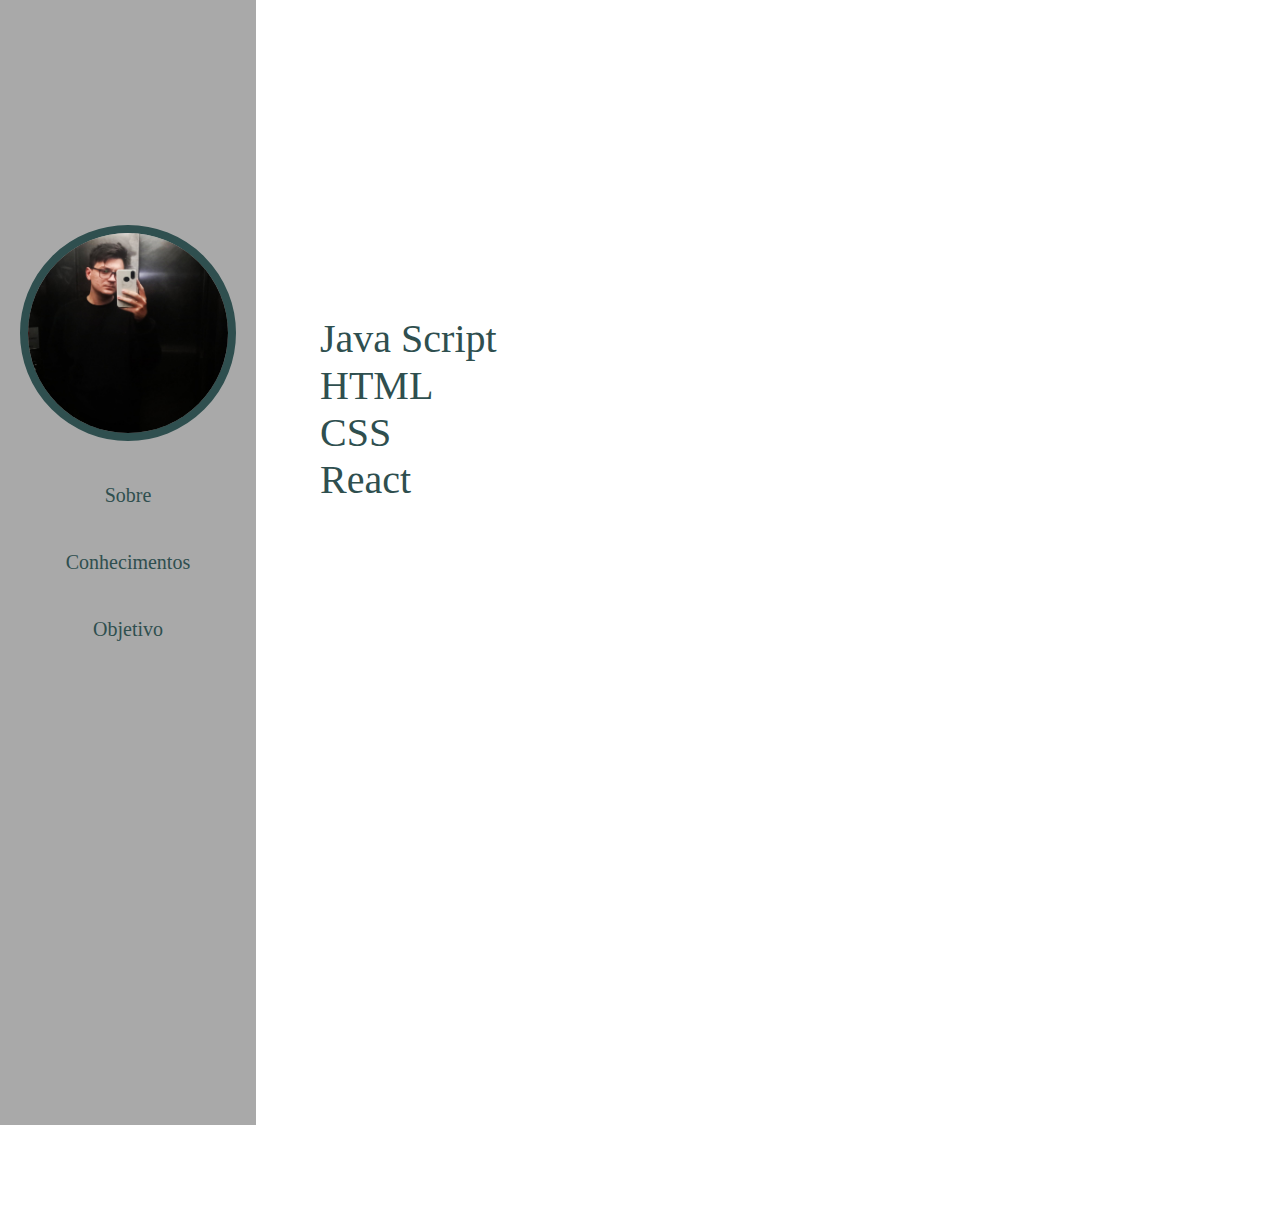
==== conhecimentos.html @ 5dbb5366 "entrega" ====
<!DOCTYPE html>
<html lang="en">
<head>
    <meta charset="UTF-8">
    <meta http-equiv="X-UA-Compatible" content="IE=edge">
    <meta name="viewport" content="width=device-width, initial-scale=1.0">
    <link rel="stylesheet" href="./src/conhecimentos.css">
    <title>Conhecimentos</title>
</head>
<body>
    <aside class="nav">
        <figure>
            <img class="foto-principal" src="./src/img/foto.jpeg" alt="">
        </figure>

        <ul class="primeira-ul">
            <li class="primeira-li">
                <a class="link-aside" href="./index.html">Sobre</a>
            </li>
            <li class="primeira-li">
                <a class="link-aside" href="./conhecimentos.html">Conhecimentos</a>
            </li>
            <li class="primeira-li">
                <a class="link-aside" href="./objetivo.html">Objetivo</a>
            </li>
        </ul>

    </aside>

    <main>
        <ul>
            <li>Java Script</li>
            <li>HTML</li>
            <li>CSS</li>
            <li>React</li>
        </ul>
    </main>
    
</body>
</html>
---- src/conhecimentos.css ----
*{
    margin: 0;
    padding: 0;
    
}

body{
    height: 100vh;
    width: 100vw;
}

.foto-principal{
    height: 200px;
    width: 200px;
    border-radius: 50%;
    border: darkslategray 8px solid;
}

.nav{
    background-color: darkgrey;
    width: 20%;
    height: 100%;
    float: left;
    text-align: center;
    padding-top: 25vh;
   
    
}

.primeira-ul{
    list-style: none;
    margin-top: 20px;
    
    
}

.link-aside{
    font-size: 20px;
    text-decoration: none;
    
     
   
}

.primeira-li{
    margin-bottom: 20px;
}

a:link{
    color: darkslategray;
}

a:visited{
    color: darkslategray;
}

a:hover{
    color: blueviolet;
}

main{
    width: 75%;
    height: 100vh;
    float: right;
    padding-top: 35vh;
}

ul{
    font-size: 40px;
    color: darkslategray;
    list-style: none;
}
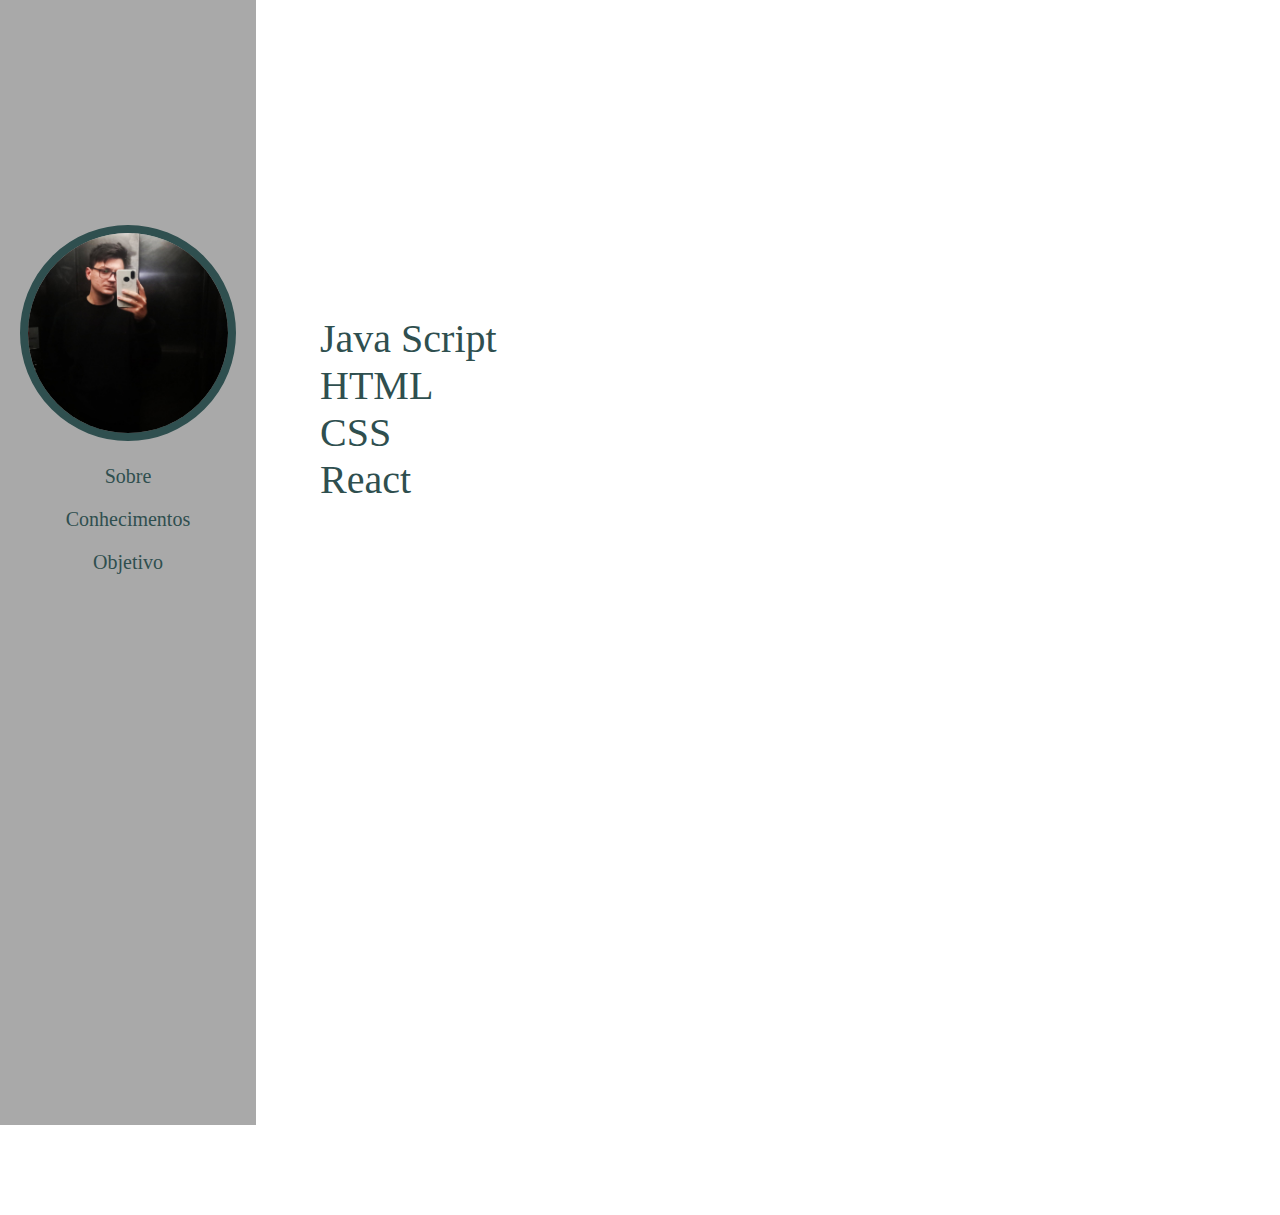
==== commit 5779e8dc: "correção na list" ====
--- a/conhecimentos.html
+++ b/conhecimentos.html
@@ -28,7 +28,7 @@
     </aside>
 
     <main>
-        <ul>
+        <ul class="conhe">
             <li>Java Script</li>
             <li>HTML</li>
             <li>CSS</li>
--- a/src/conhecimentos.css
+++ b/src/conhecimentos.css
@@ -7,6 +7,8 @@
 body{
     height: 100vh;
     width: 100vw;
+    font-family:'Franklin Gothic Medium';
+    color: #647273;
 }
 
 .foto-principal{
@@ -27,6 +29,13 @@
     
 }
 
+main{
+    width: 75%;
+    float: right;
+    height: 100%;
+    padding-top: 20vh;
+}
+
 .primeira-ul{
     list-style: none;
     margin-top: 20px;
@@ -40,6 +49,10 @@
     
      
    
+}
+
+.email{
+    text-decoration: none;
 }
 
 .primeira-li{
@@ -65,7 +78,7 @@
     padding-top: 35vh;
 }
 
-ul{
+.conhe{
     font-size: 40px;
     color: darkslategray;
     list-style: none;
